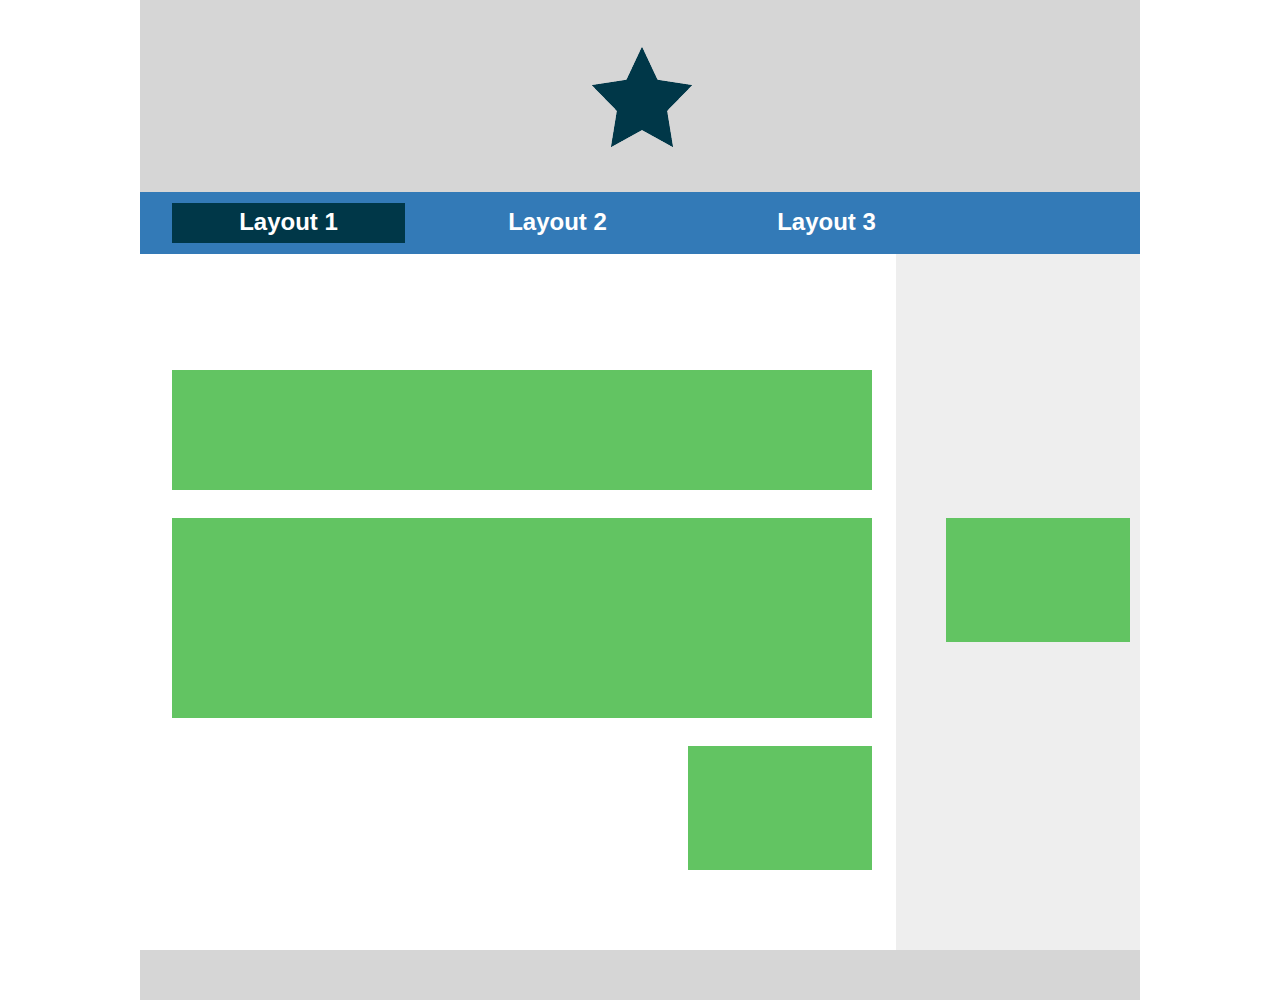
==== ex2/index.html @ 0f1e6fb6 "Add files via upload" ====
<!DOCTYPE html>
<html>
  <head>
    <link rel="stylesheet" href="includes/style.css">
    <title> ex2 </title>
    <meta charset="utf-8">
  </head>
  <body>
    <div id="wrapper">
      <header>
        <a href="#">
          <img src="images/logo.png" alt="logo">
        </a>
      </header>
      <nav>
        <ul>
          <li><a href="#" class="selected"> <h2>Layout 1</h2> </a></li>
          <li><a href="layout2.html"> <h2>Layout 2</h2> </a></li>
          <li><a href="#"> <h2>Layout 3</h2> </a></li>
        </ul>
      </nav>
      <main>
        <section id="mainsection">
          <article id="green1"></article>
          <article id="green2"></article>
          <article id="green3"></article>
        </section>
        <section id="sidesection">
          <article id="sidegreen"></article>
        </section>
        <section></section>
      </main>
      <footer>
      </footer>
    </div>
  </body>
<html>
---- ex2/includes/style.css ----
*{
margin:0px;
padding:0px;
}

section,nav,aside,footer,header,main,article{
  display:block;
}

header
{
  width:1000px;
  height:192px;
  background: #d6d6d6;
  position:relative;
}
header a
{
  position:absolute;
  left:450px;
  top:46px;
}

nav
{
  width:1000px;
  height:62px;
  background: #337ab7;
}

nav a h2
{
  display: inline-block;
  margin-top: 5px;
  color:#ffffff;
  font-family: arial;
}


nav a
{
  width:233px;
  height:40px;
  margin-left:32px;
  display: inline-block;
  text-align: center;
  margin-top:11px;
}

main
{
  width:1000px;
  height:696px;
}

footer
{
    width:1000px;
    height:50px;
    background:#d6d6d6;
}

a
{
  text-decoration: none;
}

a:visited
{
  color: black;
}
.selected
{
  background: #003748;
}
#wrapper
{
width: 1000px;
margin: 0px auto;
}

#mainsection
{
  width:756px;
  height:696px;
  float:left;
  position:relative;
}

#sidesection
{
  width:244px;
  height:696px;
  float:left;
  background: #eeeeee;
  position: relative;
}

#green1
{
  width:700px;
  height:120px;
  position:absolute;
  top:116px;
  left:32px;
  background: #62c462;
}

#green2
{
  width:700px;
  height:200px;
  position:absolute;
  top:264px;
  left:32px;
  background: #62c462;
}

#green3
{
  width:184px;
  height:124px;
  position:absolute;
  top:492px;
  left:548px;
  background: #62c462;
}

#sidegreen
{
  width:184px;
  height:124px;
  position:absolute;
  top:264px;
  left:50px;
  background: #62c462;
}

nav ul li{display: inline-block;}

nav h2:hover{color:#d0c9c9;}
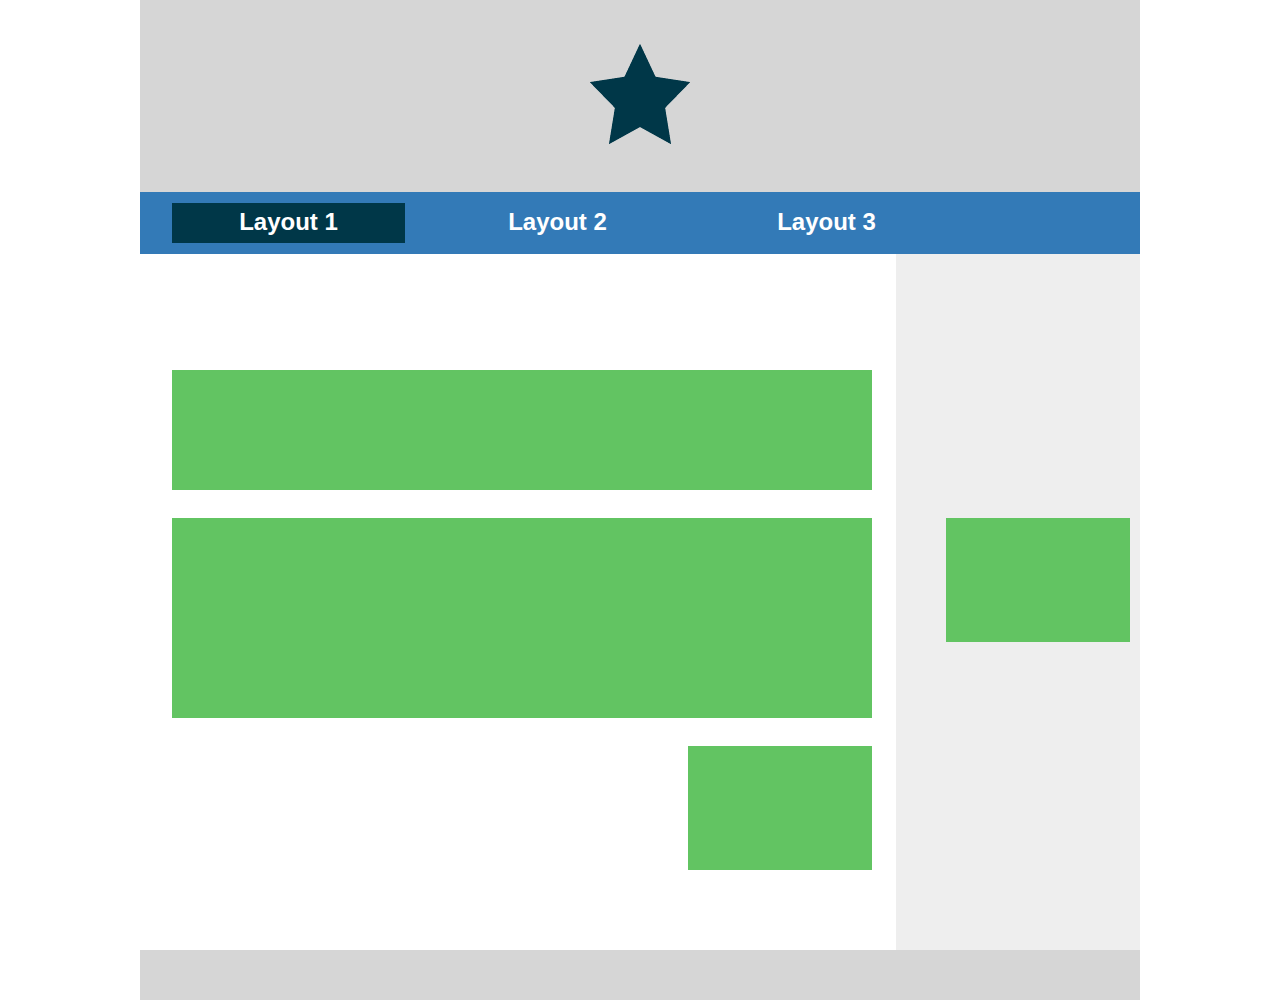
==== commit fa640aab: "ex2" ====
--- a/ex2/index.html
+++ b/ex2/index.html
@@ -5,8 +5,8 @@
     <title> ex2 </title>
     <meta charset="utf-8">
   </head>
-  <body>
-    <div id="wrapper">
+  <body class="layout1">
+    <section id="wrapper">
       <header>
         <a href="#">
           <img src="images/logo.png" alt="logo">
@@ -28,10 +28,10 @@
         <section id="sidesection">
           <article id="sidegreen"></article>
         </section>
-        <section></section>
+        <div class="clear"></div>
       </main>
       <footer>
       </footer>
-    </div>
+    </section>
   </body>
 <html>
--- a/ex2/includes/style.css
+++ b/ex2/includes/style.css
@@ -12,32 +12,34 @@
   width:1000px;
   height:192px;
   background: #d6d6d6;
-  position:relative;
-}
-header a
-{
-  position:absolute;
-  left:450px;
-  top:46px;
-}
-
-nav
+
+}
+ header a
+{ background: url(../images/logo.png)  no-repeat;
+  width:104px;
+  height:106px;
+  display:inline-block;
+  margin-left:448px;
+  margin-top:43px;
+}
+
+.layout1 nav
 {
   width:1000px;
   height:62px;
   background: #337ab7;
 }
 
-nav a h2
+.layout1 nav a h2
 {
   display: inline-block;
   margin-top: 5px;
   color:#ffffff;
-  font-family: arial;
-}
-
-
-nav a
+  font-family:Arial;
+
+}
+
+.layout1 nav a
 {
   width:233px;
   height:40px;
@@ -47,19 +49,200 @@
   margin-top:11px;
 }
 
-main
+.layout2 nav
+{
+  width:146px;
+  height:757px;
+  background:#337ab7;
+  float: left;
+}
+
+.layout2 nav a
+{
+  width:146px;
+  height:58px;
+  display: inline-block;
+}
+
+.layout2 nav h2
+{
+  color: #ffffff;
+  margin-top:13px;
+  margin-left:6px;
+  font-family:Arial;
+}
+
+nav ul li
+{
+  display: inline-block;
+}
+
+nav h2:hover
+{
+  color:#d0c9c9;
+}
+
+
+.layout1 main
 {
   width:1000px;
   height:696px;
 }
 
-footer
+.layout2 main
+{
+  width:1000px;
+  height:757px;
+}
+
+.layout1 footer
 {
     width:1000px;
     height:50px;
     background:#d6d6d6;
 }
 
+.layout2 footer
+{
+width:1000px;
+height:50px;
+background:#d6d6d6;
+position:fixed;
+bottom:0px;
+}
+
+.layout1 #mainsection
+{
+  width:756px;
+  height:696px;
+  float:left;
+  position:relative;
+}
+
+.layout1 #sidesection
+{
+  width:244px;
+  height:696px;
+  float:left;
+  background: #eeeeee;
+  position: relative;
+}
+
+.layout1 #green1
+{
+  width:700px;
+  height:120px;
+  position:absolute;
+  top:116px;
+  left:32px;
+  background: #62c462;
+}
+
+.layout1 #green2
+{
+  width:700px;
+  height:200px;
+  position:absolute;
+  top:264px;
+  left:32px;
+  background: #62c462;
+}
+
+.layout1 #green3
+{
+  width:184px;
+  height:124px;
+  position:absolute;
+  top:492px;
+  left:548px;
+  background: #62c462;
+}
+
+.layout1 #sidegreen
+{
+  width:184px;
+  height:124px;
+  position:absolute;
+  top:264px;
+  left:50px;
+  background: #62c462;
+}
+
+
+
+.layout2 #graysection
+{
+  width:220px;
+  height:757px;
+  background: #eeeeee;
+  float:left;
+  position: relative;
+}
+
+.layout2 #whitesection
+{
+  width:634px;
+  height:757px;
+  float:left;
+  position: relative;
+}
+
+
+.layout2 #green1
+{
+  width:189px;
+  height:510px;
+  position:absolute;
+  margin-left:5px;
+  margin-top: 23px;
+  background: #62c462;
+}
+
+.layout2 #green2
+{
+  width:189px;
+  height:323px;
+  position:absolute;
+  margin-top:23px;
+  left:223px;
+  background: #62c462;
+}
+
+.layout2 #green3
+{
+  width:189px;
+  height:387px;
+  position:absolute;
+  top:370px;
+  left:223px;
+  background: #62c462;
+}
+
+.layout2 #green4
+{
+  width:189px;
+  height:124px;
+  position:absolute;
+  margin-top: 23px;
+  left:441px;
+  background: #62c462;
+}
+
+.layout2 #green5
+{
+  width:79px;
+  height:68px;
+  position:absolute;
+  top: 261px;
+  margin-left:11px;
+  background: #62c462;
+}
+
+.clear
+{
+  clear:both;
+}
+
 a
 {
   text-decoration: none;
@@ -73,69 +256,9 @@
 {
   background: #003748;
 }
+
 #wrapper
 {
 width: 1000px;
 margin: 0px auto;
 }
-
-#mainsection
-{
-  width:756px;
-  height:696px;
-  float:left;
-  position:relative;
-}
-
-#sidesection
-{
-  width:244px;
-  height:696px;
-  float:left;
-  background: #eeeeee;
-  position: relative;
-}
-
-#green1
-{
-  width:700px;
-  height:120px;
-  position:absolute;
-  top:116px;
-  left:32px;
-  background: #62c462;
-}
-
-#green2
-{
-  width:700px;
-  height:200px;
-  position:absolute;
-  top:264px;
-  left:32px;
-  background: #62c462;
-}
-
-#green3
-{
-  width:184px;
-  height:124px;
-  position:absolute;
-  top:492px;
-  left:548px;
-  background: #62c462;
-}
-
-#sidegreen
-{
-  width:184px;
-  height:124px;
-  position:absolute;
-  top:264px;
-  left:50px;
-  background: #62c462;
-}
-
-nav ul li{display: inline-block;}
-
-nav h2:hover{color:#d0c9c9;}
